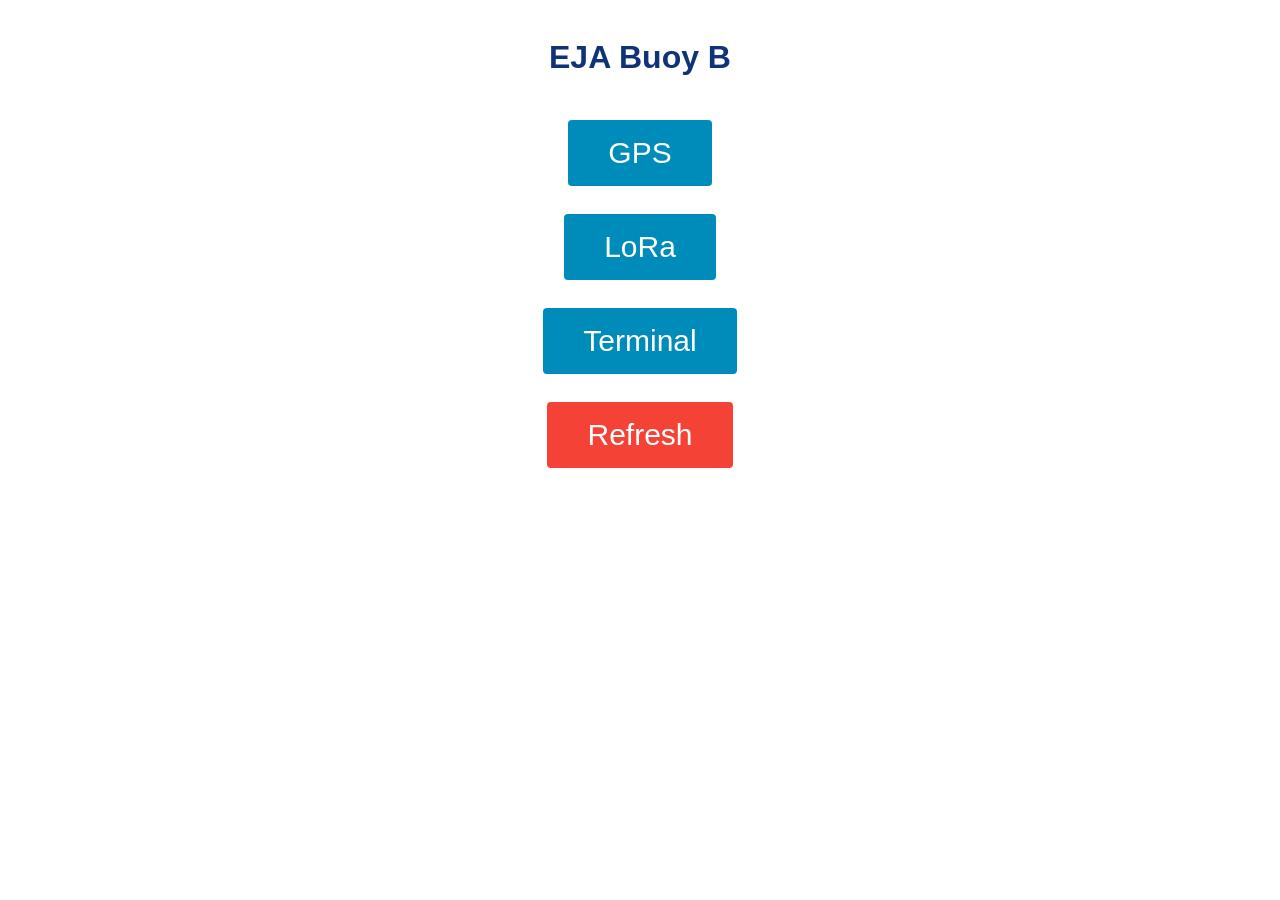
==== Buoy_B_Firmware/data/index.html @ 523deef6 "Added requisites" ====
<!DOCTYPE html>
<html>
<head>
  <title>EJA Buoy B</title>
  <meta name="viewport" content="width=device-width, initial-scale=1">
  <link rel="icon" href="data:,">
  <link rel="stylesheet" type="text/css" href="style.css">
</head>
<body>
  <h1>EJA Buoy B</h1>
  <p><a href="/gps"><button class="button">GPS</button></a></p>
  <p><a href="/lora"><button class="button">LoRa</button></a></p>
  <p><a href="/terminal"><button class="button">Terminal</button></a></p>
  <p><a href="/"><button class="button button2">Refresh</button></a></p>
</body>
</html>
---- Buoy_B_Firmware/data/style.css ----
html {
  font-family: Helvetica;
  display: inline-block;
  margin: 0px auto;
  text-align: center;
}
h1{
  color: #0F3376;
  padding: 2vh;
}
p{
  font-size: 1.5rem;
}
.button {
  display: inline-block;
  background-color: #008CBA;
  border: none;
  border-radius: 4px;
  color: white;
  padding: 16px 40px;
  text-decoration: none;
  font-size: 30px;
  margin: 2px;
  cursor: pointer;
}
.button2 {
  background-color: #f44336;
}
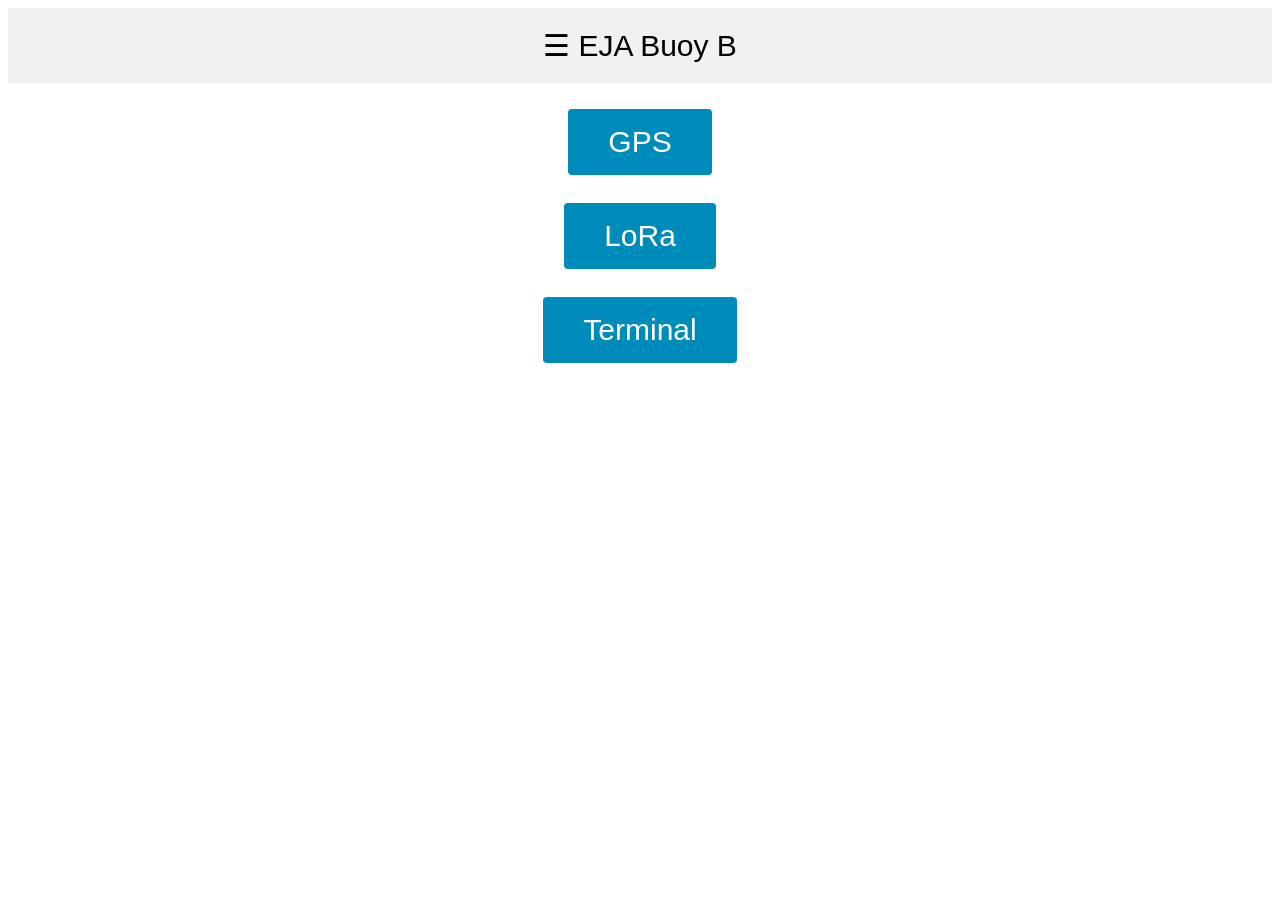
==== commit fe174a0c: "Added sidebar and header" ====
--- a/Buoy_B_Firmware/data/index.html
+++ b/Buoy_B_Firmware/data/index.html
@@ -1,16 +1,27 @@
 <!DOCTYPE html>
 <html>
 <head>
-  <title>EJA Buoy B</title>
+  <title>EJA Buoy B | Home</title>
   <meta name="viewport" content="width=device-width, initial-scale=1">
   <link rel="icon" href="data:,">
   <link rel="stylesheet" type="text/css" href="style.css">
+  <link rel="stylesheet" type="text/css" href="sidebar.css">
+  <link rel="stylesheet" type="text/css" href="header.css">
+  <script src="sidebar.js"></script>
 </head>
 <body>
-  <h1>EJA Buoy B</h1>
+  <div id="mySidenav" class="sidenav">
+    <a href="javascript:void(0)" class="closebtn" onclick="closeNav()">&times;</a>
+    <a href="/">Home</a>
+    <a href="/gps">GPS</a>
+    <a href="/lora">LoRa</a>
+    <a href="/terminal">Terminal</a>
+  </div>
+  <div class="header">
+    <span style="font-size:30px;cursor:pointer" onclick="openNav()">&#9776; EJA Buoy B</span>
+  </div>
   <p><a href="/gps"><button class="button">GPS</button></a></p>
   <p><a href="/lora"><button class="button">LoRa</button></a></p>
   <p><a href="/terminal"><button class="button">Terminal</button></a></p>
-  <p><a href="/"><button class="button button2">Refresh</button></a></p>
 </body>
 </html>
--- a/Buoy_B_Firmware/data/sidebar.css
+++ b/Buoy_B_Firmware/data/sidebar.css
@@ -0,0 +1,42 @@
+body {
+  font-family: Helvetica;
+}
+
+.sidenav {
+  height: 100%;
+  width: 0;
+  position: fixed;
+  z-index: 1;
+  top: 0;
+  left: 0;
+  background-color: #111;
+  overflow-x: hidden;
+  transition: 0.5s;
+  padding-top: 60px;
+}
+
+.sidenav a {
+  padding: 8px 8px 8px 32px;
+  text-decoration: none;
+  font-size: 25px;
+  color: #818181;
+  display: block;
+  transition: 0.3s;
+}
+
+.sidenav a:hover {
+  color: #f1f1f1;
+}
+
+.sidenav .closebtn {
+  position: absolute;
+  top: 0;
+  right: 25px;
+  font-size: 36px;
+  margin-left: 50px;
+}
+
+@media screen and (max-height: 450px) {
+  .sidenav {padding-top: 15px;}
+  .sidenav a {font-size: 18px;}
+}
--- a/Buoy_B_Firmware/data/header.css
+++ b/Buoy_B_Firmware/data/header.css
@@ -0,0 +1,53 @@
+/* Style the header with a grey background and some padding */
+.header {
+  overflow: hidden;
+  background-color: #f1f1f1;
+  padding: 20px 10px;
+}
+
+/* Style the header links */
+.header a {
+  float: left;
+  color: black;
+  text-align: center;
+  padding: 12px;
+  text-decoration: none;
+  font-size: 18px;
+  line-height: 25px;
+  border-radius: 4px;
+}
+
+/* Style the logo link (notice that we set the same value of line-height and font-size to prevent the header to increase when the font gets bigger */
+.header a.logo {
+  font-size: 25px;
+  font-weight: bold;
+}
+
+/* Change the background color on mouse-over */
+.header a:hover {
+  background-color: #ddd;
+  color: black;
+}
+
+/* Style the active/current link*/
+.header a.active {
+  background-color: dodgerblue;
+  color: white;
+}
+
+/* Float the link section to the right */
+.header-right {
+  float: right;
+}
+
+/* Add media queries for responsiveness - when the screen is 500px wide or less, stack the links on top of each other */
+@media screen and (max-width: 500px) {
+  .header a {
+    float: none;
+    display: block;
+    text-align: left;
+  }
+  .header-right {
+    float: none;
+  }
+}
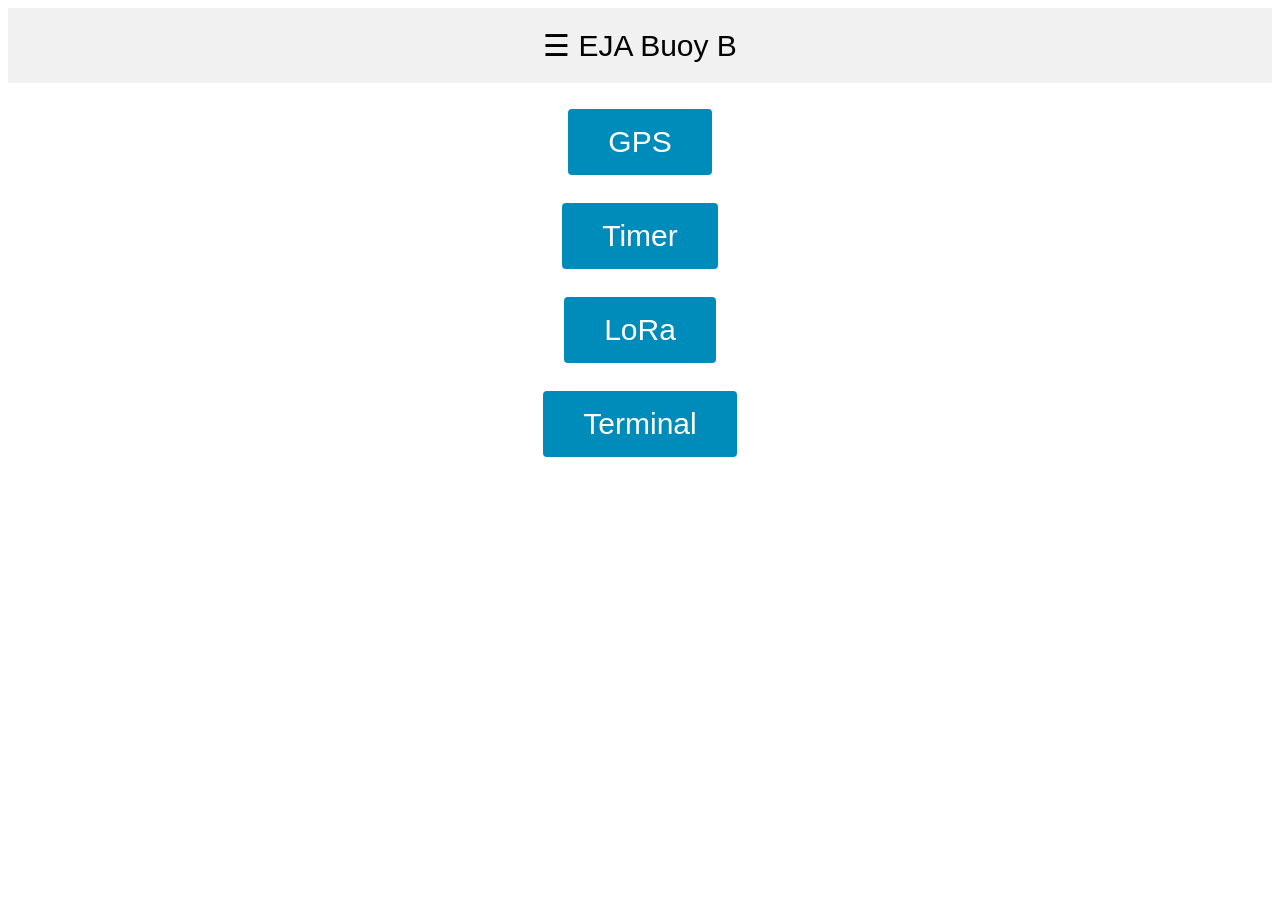
==== commit 2e880224: "Added timer webpage" ====
--- a/Buoy_B_Firmware/data/index.html
+++ b/Buoy_B_Firmware/data/index.html
@@ -14,6 +14,7 @@
     <a href="javascript:void(0)" class="closebtn" onclick="closeNav()">&times;</a>
     <a href="/">Home</a>
     <a href="/gps">GPS</a>
+    <a href="/timer">Timer</a>
     <a href="/lora">LoRa</a>
     <a href="/terminal">Terminal</a>
   </div>
@@ -21,6 +22,7 @@
     <span style="font-size:30px;cursor:pointer" onclick="openNav()">&#9776; EJA Buoy B</span>
   </div>
   <p><a href="/gps"><button class="button">GPS</button></a></p>
+  <p><a href="/timer"><button class="button">Timer</button></a></p>
   <p><a href="/lora"><button class="button">LoRa</button></a></p>
   <p><a href="/terminal"><button class="button">Terminal</button></a></p>
 </body>
